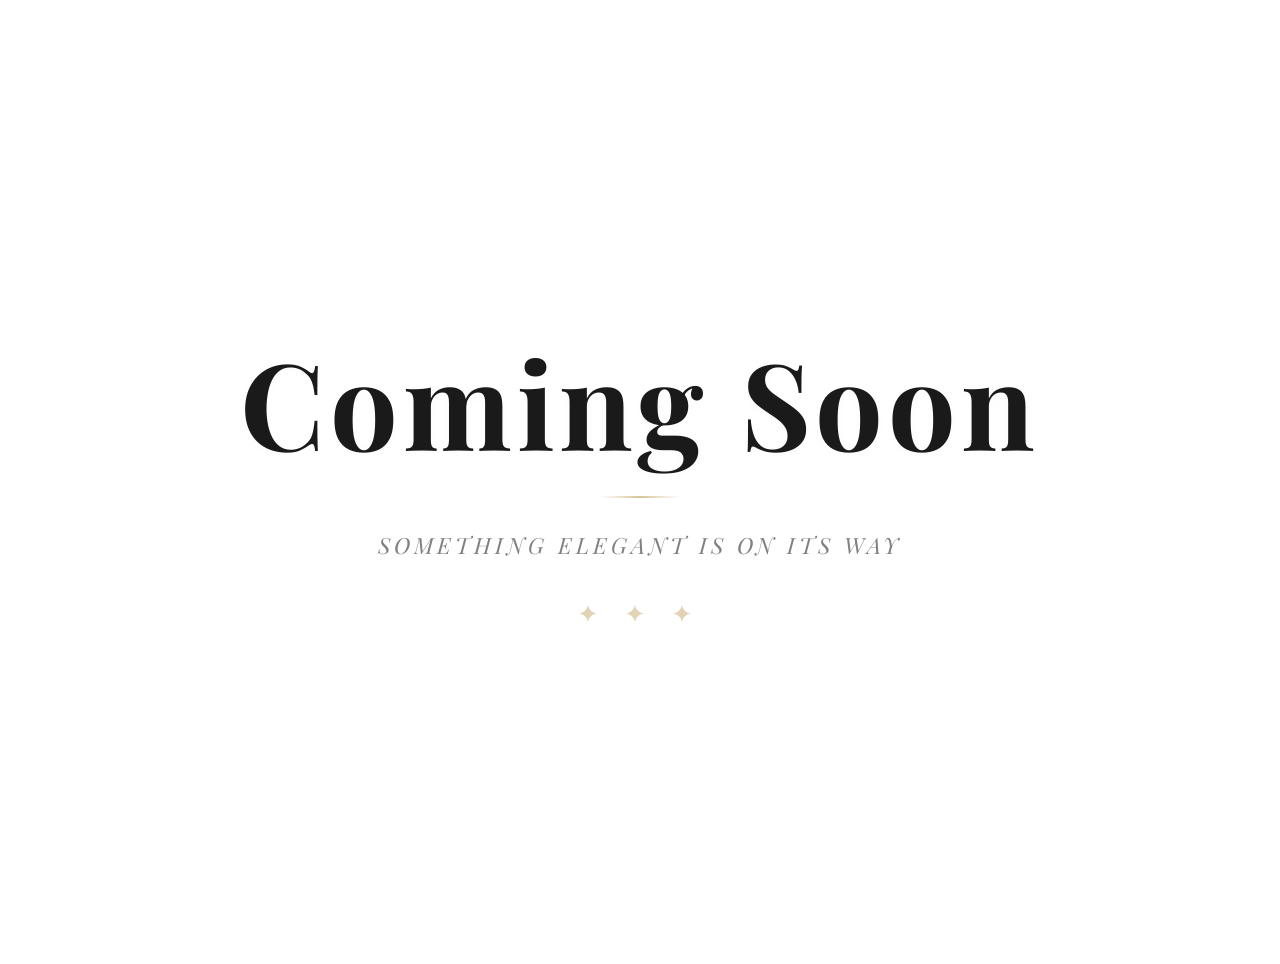
==== community/index.html @ 602931f1 "Create index.html" ====
<!DOCTYPE html>
<html lang="en">
<head>
    <meta charset="UTF-8" />
    <meta name="viewport" content="width=device-width, initial-scale=1.0" />

    <!-- ============================================================
    NO CACHE — force fresh load every time
    ============================================================ -->
    <meta http-equiv="Cache-Control" content="no-cache, no-store, must-revalidate" />
    <meta http-equiv="Pragma" content="no-cache" />
    <meta http-equiv="Expires" content="0" />

    <!-- ============================================================
    PREMIUM FONT — Playfair Display (elegant serif)
    ============================================================ -->
    <link rel="preconnect" href="https://fonts.googleapis.com" />
    <link rel="preconnect" href="https://fonts.gstatic.com" crossorigin />
    <link
    href="https://fonts.googleapis.com/css2?family=Playfair+Display:ital,wght@0,400;0,600;0,700;0,900;1,400&display=swap"
    rel="stylesheet"
    />

    <title>Coming Soon</title>

    <style>
        /* --- reset & base --- */
        *,
        *::before,
        *::after {
            margin: 0;
            padding: 0;
            box-sizing: border-box;
        }

        html,
        body {
            width: 100%;
            min-height: 100vh;
            background: #ffffff;
            /* pure white */
            font-family: 'Playfair Display', Georgia, 'Times New Roman', serif;
            display: flex;
            align-items: center;
            justify-content: center;
            text-align: center;
            padding: 2rem;
        }

        /* --- main content --- */
        .coming-soon {
            max-width: 900px;
            width: 100%;
        }

        /* --- premium wordmark --- */
        .wordmark {
            font-size: clamp(3.2rem, 14vw, 7.5rem);
            font-weight: 700;
            letter-spacing: 0.04em;
            color: #1a1a1a;
            line-height: 1.1;
            text-shadow: 0 2px 12px rgba(0, 0, 0, 0.02);
        }

        /* --- italic flourish --- */
        .wordmark .ampersand {
            font-style: italic;
            font-weight: 400;
            color: #2c2c2c;
            letter-spacing: 0.02em;
        }

        /* --- subtle divider --- */
        .divider {
            width: 80px;
            height: 2px;
            background: linear-gradient(90deg, transparent, #c9a96e, transparent);
            margin: 1.8rem auto 2rem;
            border-radius: 4px;
            opacity: 0.7;
        }

        /* --- sub-message --- */
        .sub-message {
            font-size: clamp(1rem, 2.2vw, 1.4rem);
            font-weight: 400;
            letter-spacing: 0.18em;
            text-transform: uppercase;
            color: #6b6b6b;
            margin-top: 0.5rem;
            font-style: italic;
            opacity: 0.85;
        }

        /* --- tiny decorative line --- */
        .ornament {
            font-size: 1.6rem;
            color: #c9a96e;
            letter-spacing: 0.6rem;
            margin-top: 2.2rem;
            opacity: 0.5;
            font-weight: 300;
        }

        /* --- responsive fine-tune --- */
        @media (max-width: 480px) {
            .divider {
                width: 56px;
                margin: 1.4rem auto 1.6rem;
            }
            .ornament {
                font-size: 1.2rem;
                letter-spacing: 0.4rem;
                margin-top: 1.8rem;
            }
        }
    </style>
</head>
<body>

    <div class="coming-soon">
        <!-- main headline -->
        <h1 class="wordmark">
            Coming<span class="ampersand">&nbsp;</span>Soon
        </h1>

        <!-- divider -->
        <div class="divider"></div>

        <!-- secondary text -->
        <p class="sub-message">Something elegant is on its way</p>

        <!-- ornament -->
        <div class="ornament">✦ ✦ ✦</div>
    </div>

    <!-- ============================================================
    JAVASCRIPT — explicitly prevents IndexedDB usage
    (and also blocks any accidental storage attempts)
    ============================================================ -->
    <script>
        (function() {
            'use strict';

            // ------------------------------------------------------------
            // 1.  Override IndexedDB on the window object so that any
            //     attempt to use it throws — this prevents accidental
            //     or malicious storage.
            // ------------------------------------------------------------
            if (window.indexedDB) {
                Object.defineProperty(window, 'indexedDB', {
                    get: function() {
                        throw new Error(
                            'IndexedDB is disabled on this page.'
                        );
                    },
                    set: function() {
                        // no-op
                    },
                    configurable: false,
                    enumerable: true
                });
            }

            // also block webkit / moz variants just to be safe
            if (window.webkitIndexedDB) {
                Object.defineProperty(window, 'webkitIndexedDB', {
                    get: function() {
                        throw new Error('IndexedDB is disabled.');
                    },
                    configurable: false
                });
            }
            if (window.mozIndexedDB) {
                Object.defineProperty(window, 'mozIndexedDB', {
                    get: function() {
                        throw new Error('IndexedDB is disabled.');
                    },
                    configurable: false
                });
            }
            if (window.msIndexedDB) {
                Object.defineProperty(window, 'msIndexedDB', {
                    get: function() {
                        throw new Error('IndexedDB is disabled.');
                    },
                    configurable: false
                });
            }

            // ------------------------------------------------------------
            // 2.  Also block the IDBFactory interface if it exists
            //     (some browsers expose it separately)
            // ------------------------------------------------------------
            if (window.IDBFactory) {
                Object.defineProperty(window, 'IDBFactory', {
                    get: function() {
                        throw new Error('IndexedDB is disabled.');
                    },
                    configurable: false
                });
            }

            // ------------------------------------------------------------
            // 3.  Prevent any localStorage / sessionStorage attempts
            //     (just for completeness — though the spec only asked
            //      for IndexedDB, this adds an extra layer of privacy)
            // ------------------------------------------------------------
            if (window.localStorage) {
                Object.defineProperty(window, 'localStorage', {
                    get: function() {
                        throw new Error('localStorage is disabled.');
                    },
                    configurable: false
                });
            }
            if (window.sessionStorage) {
                Object.defineProperty(window, 'sessionStorage', {
                    get: function() {
                        throw new Error('sessionStorage is disabled.');
                    },
                    configurable: false
                });
            }

            // ------------------------------------------------------------
            // 4.  (Optional) log a friendly message to the console
            //     so devs know storage is intentionally blocked.
            // ------------------------------------------------------------
            console.log(
                '%c\u2713 IndexedDB, localStorage, and sessionStorage are disabled.',
                'color: #c9a96e; font-size: 13px; font-weight: 400;'
            );
            console.log(
                '%c\u2713 Cache is disabled via meta tags (no-store, no-cache).',
                'color: #c9a96e; font-size: 13px; font-weight: 400;'
            );

        })();
    </script>

</body>
</html>
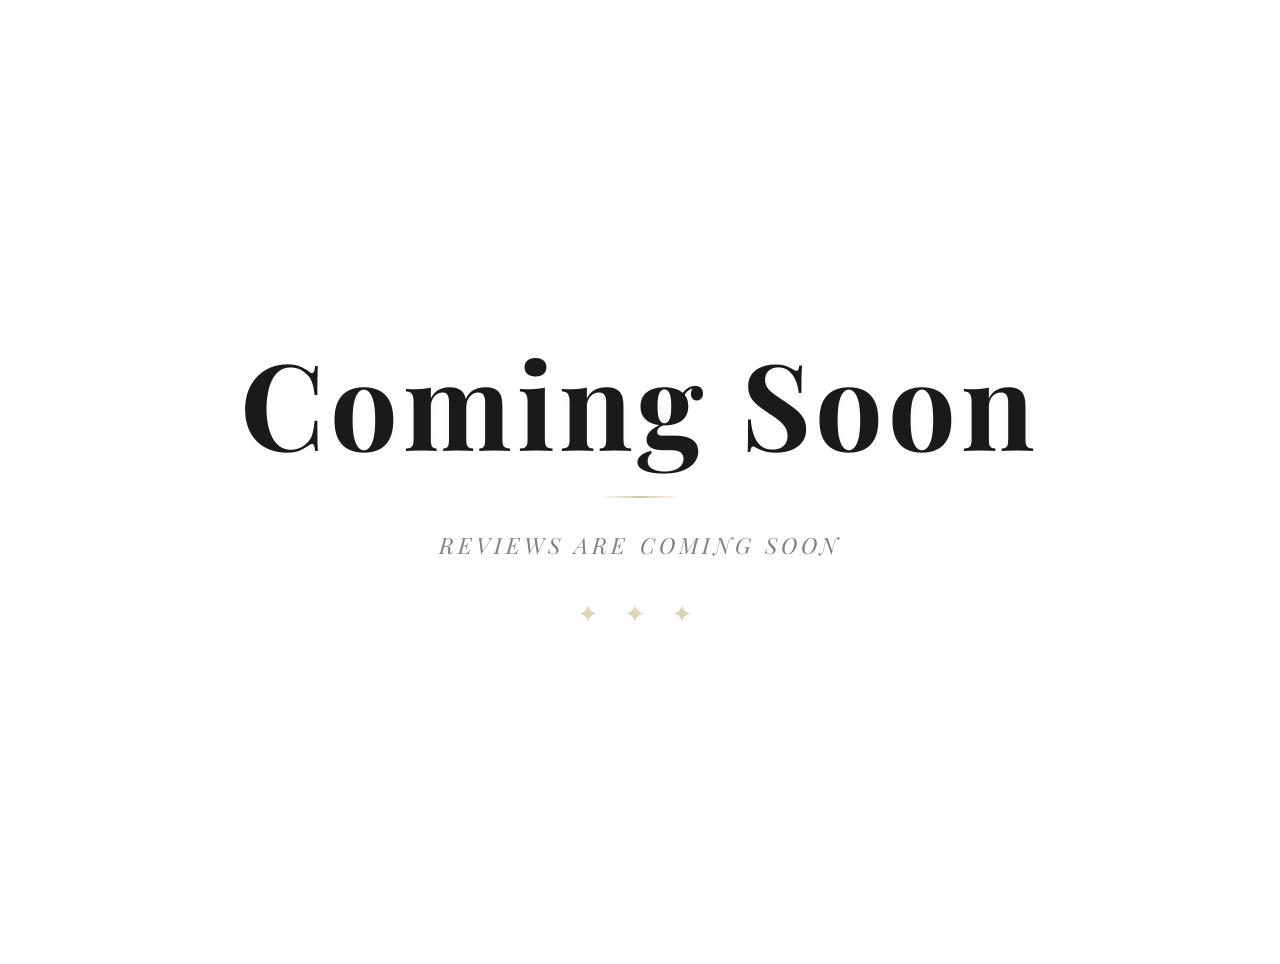
==== commit 34605e51: "Update index.html" ====
--- a/community/index.html
+++ b/community/index.html
@@ -129,7 +129,7 @@
         <div class="divider"></div>
 
         <!-- secondary text -->
-        <p class="sub-message">Something elegant is on its way</p>
+        <p class="sub-message">Reviews are coming soon</p>
 
         <!-- ornament -->
         <div class="ornament">✦ ✦ ✦</div>
